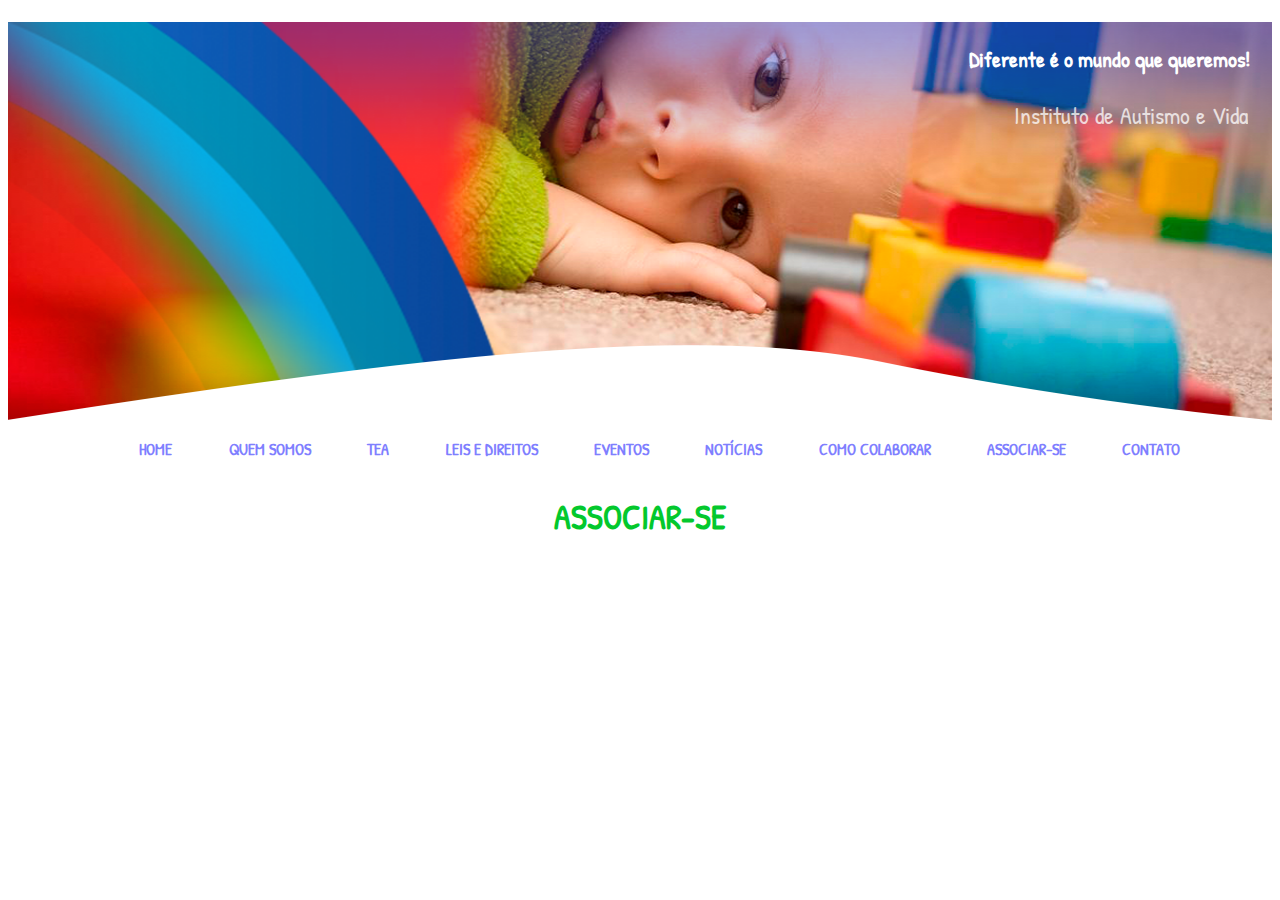
==== pages/associar-se.html @ b142e84f "adicionada estrutura de pastas ao projeto e página principal semi-finalizada" ====
<!DOCTYPE html>
<html lang="pt-br">

<head>
    <meta charset="UTF-8">
    <meta http-equiv="X-UA-Compatible" content="ie=edge">
    <meta name="application-name" content="SEO">
    <meta name="author" content="br.edu.ifms">
    <!-- <meta name="description" content="#"> -->
    <meta name="generator" content="Visual Studio Code">
    <meta name="keywords" content="TEA, Autismo, Criança, AFaP-TEA">
    <meta name="viewport" content="width=device-width, initial-scale=1.0">

    <link rel="icon" type="image/x-icon" href="./../img/favicon.ico">
    <link rel="stylesheet" type="text/css" href="./../css/reset.css">
    <link rel="stylesheet" type="text/css" href="./../css/index.css">

    <title>Associar-se – AFaP-TEA</title>
</head>

<body>
    <header>
        <h3>Diferente é o mundo que queremos!</h3>
        <p>Instituto de Autismo e Vida</p>
    </header>
    <nav class="container">
        <ul class="flex">
            <li><a href="./../index.html">Home</a></li>
            <li><a href="./quem-somos.html">Quem somos</a></li>
            <li><a href="./tea.html">TEA</a></li>
            <li><a href="./leis-e-direitos.html">Leis e direitos</a></li>
            <li><a href="./eventos.html">Eventos</a></li>
            <li><a href="./noticias.html">Notícias</a></li>
            <li><a href="./como-colaborar.html">Como colaborar</a></li>
            <li><a href="#">Associar-se</a></li> <!---->
            <li><a href="./contato.html">Contato</a></li>
        </ul>
    </nav>

    <main class="container">
        <h1>Associar-se</h1>
    </main>
</body>

</html>
---- css/index.css ----
@import url('https://fonts.googleapis.com/css?family=Patrick+Hand');

body {
	font-family: 'Patrick Hand', cursive;
	background-color: rgb(255, 255, 255);
}

header {
	background-image: url('./../img/crianca.png');
	background-repeat: no-repeat;
	background-position: center;
	background-size: 100% 100%;
	height: 25em;

	color: rgb(255, 255, 255);
	text-align: right;
	
	object-fit: cover;
}

h3 { font-size: 1.375em; }

header > p, h3 {
	position: relative;
	top: 1em;
	right: 1em;
}

.flex {
	display: flex;
	flex-wrap: wrap;
}

.flex > li {
	margin: auto;

	list-style-type: none;
	text-transform: uppercase;
	font-weight: bold;
}

a {
	text-decoration: none;
	color: #7f7fff;
}

.container {
	width: 90%;
	margin: auto;
}

h1 {
	margin: 1em;
	
	font-size: 2.125em;
	text-transform: uppercase;
	text-align: center;

	color: rgb(3, 200, 45);
}

.col-half {
	column-count: 2;
	column-span: all;
	/* MUDAR GAMBIARRA DEPOIS */
}

#crianca {
	border-radius: 2.5em;
}

p, q {
	font-size: 1.5em;
	opacity: 0.75;
	line-height: 1.25;
}

footer {
	margin-top: 1em;

	text-align: center;
	color: rgb(255, 255, 255);

	background-image: url('./../img/crianca2.png');
	background-repeat: no-repeat;
	background-position: center;
	background-size: 100% 100%;
	height: 13.4375em;
}

address {
	position: relative;
	top: 7em;

	font-size: 1.5em;
}
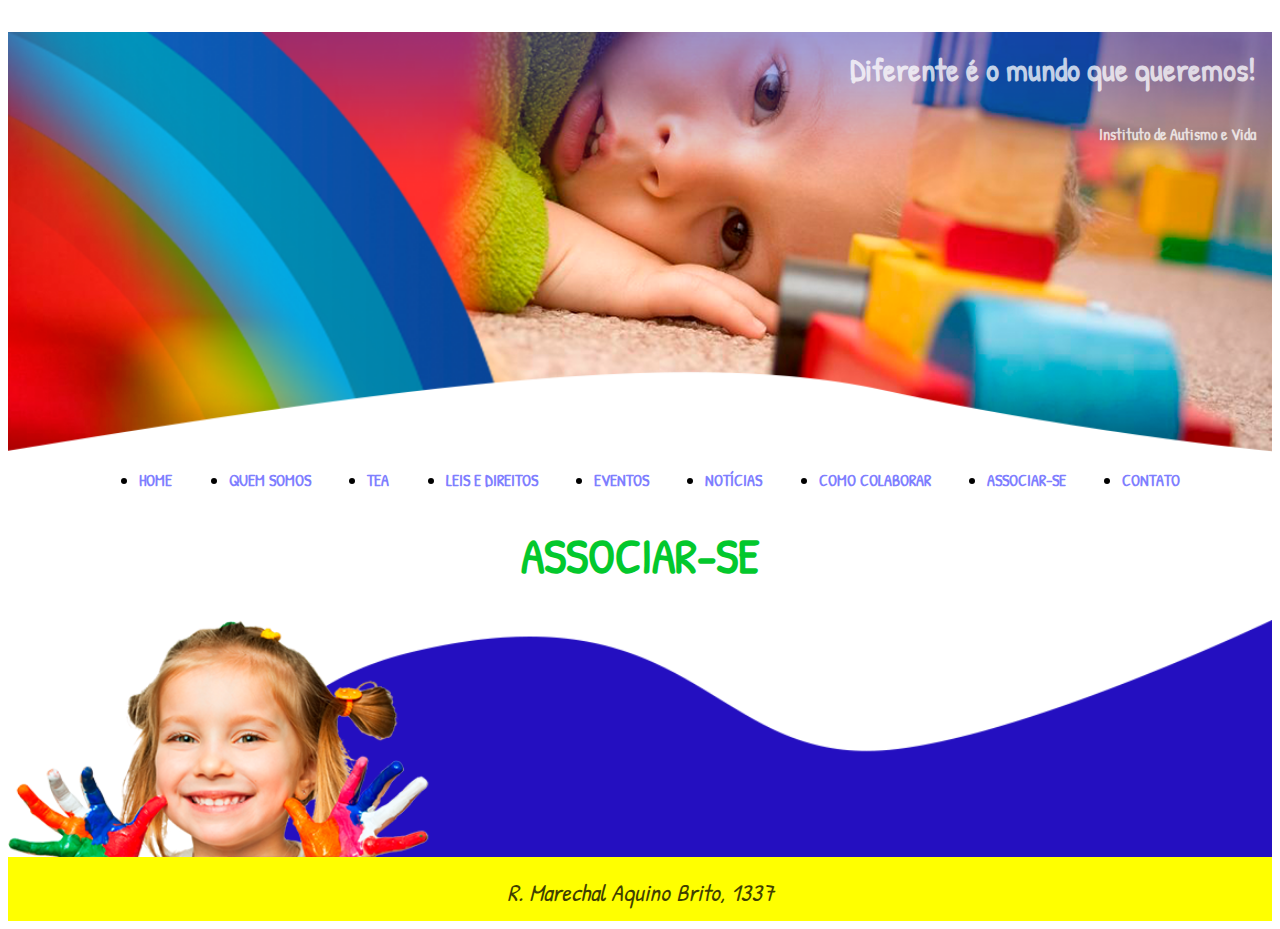
==== commit 5d127d2c: "header e footer responsivos" ====
--- a/pages/associar-se.html
+++ b/pages/associar-se.html
@@ -21,8 +21,9 @@
 <body>
     <header>
         <h3>Diferente é o mundo que queremos!</h3>
-        <p>Instituto de Autismo e Vida</p>
+        <h4>Instituto de Autismo e Vida</h4>
     </header>
+    
     <nav class="container">
         <ul class="flex">
             <li><a href="./../index.html">Home</a></li>
@@ -40,6 +41,14 @@
     <main class="container">
         <h1>Associar-se</h1>
     </main>
+
+    <footer>
+        <address>R. Marechal Aquino Brito, 1337</address>
+    </footer>
+
+    <div class="bkgd-ff0"></div>
+
+    <script language="javascript" src="./../js/index.js"></script>
 </body>
 
 </html>--- a/css/index.css
+++ b/css/index.css
@@ -1,96 +1,125 @@
 @import url('https://fonts.googleapis.com/css?family=Patrick+Hand');
-
-body {
-	font-family: 'Patrick Hand', cursive;
-	background-color: rgb(255, 255, 255);
-}
-
-header {
-	background-image: url('./../img/crianca.png');
-	background-repeat: no-repeat;
-	background-position: center;
-	background-size: 100% 100%;
-	height: 25em;
-
-	color: rgb(255, 255, 255);
-	text-align: right;
-	
-	object-fit: cover;
-}
-
-h3 { font-size: 1.375em; }
-
-header > p, h3 {
-	position: relative;
-	top: 1em;
-	right: 1em;
-}
-
-.flex {
-	display: flex;
-	flex-wrap: wrap;
-}
-
-.flex > li {
-	margin: auto;
-
-	list-style-type: none;
-	text-transform: uppercase;
-	font-weight: bold;
-}
-
-a {
-	text-decoration: none;
-	color: #7f7fff;
-}
 
 .container {
 	width: 90%;
 	margin: auto;
 }
 
+body {
+	font-family: 'Patrick Hand', cursive;
+}
+
+header {
+	background-image: url('./../img/crianca.png');
+	background-size: 100%;
+	height: 527px;
+}
+
+header > h3, h4 {
+	position: relative;
+	top: 16px;
+	right: 16px;
+
+	text-align: right;
+	color: white;
+	opacity: 0.75;
+}
+
+header > h3 { font-size: 32px; }
+
+header > h4 { font-size: 16px; }
+
+/* navbar */ 
+
+ul.flex {
+	display: flex;
+	flex-wrap: wrap;
+}
+
+ul.flex > li {
+	margin: auto;
+	
+	text-transform: uppercase;
+	font-weight: bold;
+}
+
+ul.flex > li > a {
+	text-decoration: none;
+	color: rgb(127, 127, 255);
+}
+
 h1 {
-	margin: 1em;
+	margin: 32px;
 	
-	font-size: 2.125em;
+	font-size: 48px;
 	text-transform: uppercase;
 	text-align: center;
-
 	color: rgb(3, 200, 45);
 }
 
-.col-half {
+/* acabou navbar */
+/* index */
+
+section.col-half {
 	column-count: 2;
 	column-span: all;
-	/* MUDAR GAMBIARRA DEPOIS */
 }
 
-#crianca {
-	border-radius: 2.5em;
+.redondo { border-radius: 24px; }
+
+section > p {
+	font-size: 24px;
+	text-indent: 64px;
 }
 
-p, q {
-	font-size: 1.5em;
-	opacity: 0.75;
-	line-height: 1.25;
+figure > figcaption { font-size: 16px; }
+
+.ul-default {
+	list-style-type: circle;
+	line-height: 1.5;
 }
 
-footer {
-	margin-top: 1em;
+.ul-default > li { font-size: 24px; }
 
-	text-align: center;
-	color: rgb(255, 255, 255);
-
-	background-image: url('./../img/crianca2.png');
-	background-repeat: no-repeat;
-	background-position: center;
-	background-size: 100% 100%;
-	height: 13.4375em;
+section > p,
+figure > figcaption,
+.ul-default > li {
+	color: black;
+	opacity: 0.75;
 }
 
-address {
+/* footer */
+
+footer {
+	background-image: url('./../img/crianca2.png');
+	background-size: 100%;
+	height: 296px;
+}
+
+footer > address {
 	position: relative;
-	top: 7em;
+	text-align: center;
+	top: 256px;
 
-	font-size: 1.5em;
-}+	font-size: 24px;
+	color: black;
+	opacity: 0.75;
+}
+
+/* acabou footer */
+
+.bkgd-ff0 {
+	background-color: #FF0;
+	height: 64px;
+	content: '&#8203;';
+}
+
+h2 {
+	font-size: 32px;
+	text-transform: uppercase;
+	
+	margin: 16px 0 16px 0;
+	color: rgb(127, 127, 255);
+}
+
+.clausto { margin: 32px 0 32px 0; }
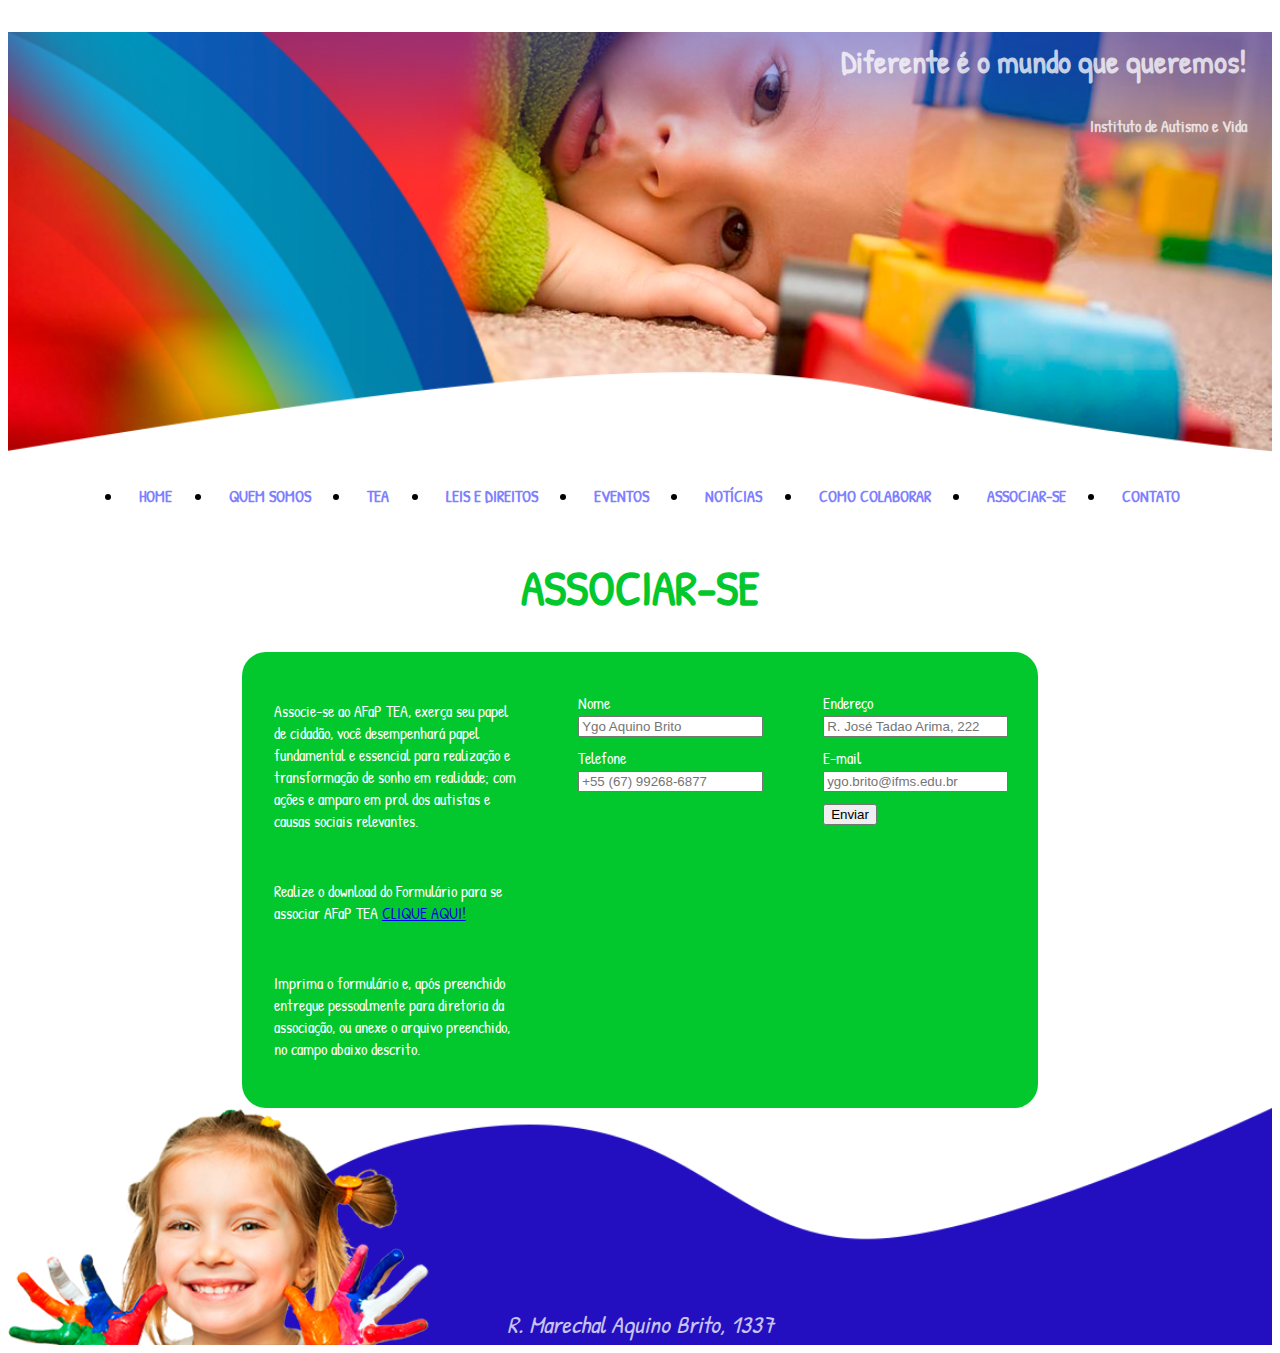
==== commit dde9d055: "Adicionado numero do Ygão" ====
--- a/pages/associar-se.html
+++ b/pages/associar-se.html
@@ -14,6 +14,7 @@
     <link rel="icon" type="image/x-icon" href="./../img/favicon.ico">
     <link rel="stylesheet" type="text/css" href="./../css/reset.css">
     <link rel="stylesheet" type="text/css" href="./../css/index.css">
+    <link rel="stylesheet" type="text/css" href="./../css/associar-se.css">
 
     <title>Associar-se – AFaP-TEA</title>
 </head>
@@ -23,7 +24,7 @@
         <h3>Diferente é o mundo que queremos!</h3>
         <h4>Instituto de Autismo e Vida</h4>
     </header>
-    
+
     <nav class="container">
         <ul class="flex">
             <li><a href="./../index.html">Home</a></li>
@@ -33,13 +34,57 @@
             <li><a href="./eventos.html">Eventos</a></li>
             <li><a href="./noticias.html">Notícias</a></li>
             <li><a href="./como-colaborar.html">Como colaborar</a></li>
-            <li><a href="#">Associar-se</a></li> <!---->
+            <li><a href="#">Associar-se</a></li>
+            <!---->
             <li><a href="./contato.html">Contato</a></li>
         </ul>
     </nav>
 
     <main class="container">
         <h1>Associar-se</h1>
+
+        <form action="#" method="POST" class="form centralizado redondo">
+            <div class="legend">
+                <p>Associe-se ao AFaP TEA, exerça seu papel de cidadão, você desempenhará papel fundamental e essencial
+                    para realização e transformação de sonho em realidade; com ações e amparo em prol dos autistas e
+                    causas sociais relevantes.</p>
+
+                <p>Realize o download do Formulário para se associar AFaP TEA <a target="_blank"
+                        href="https://i.imgur.com/jw4nHia.jpg">CLIQUE AQUI!</a></p>
+
+                <p>Imprima o formulário e, após preenchido entregue pessoalmente para diretoria da associação,
+                    ou anexe o arquivo preenchido, no campo abaixo descrito.</p>
+            </div>
+
+            <div class="section">
+                <div class="control-group">
+                    <label class="control-label">Nome</label>
+                    <input type="text" name="nome" id="nome" placeholder="Ygo Aquino Brito" />
+                </div>
+
+                <div class="control-group">
+                    <label class="control-label">Telefone</label>
+                    <input type="text" name="telefone" id="telefone" placeholder="+55 (67) 99268-6877" />
+                </div>
+            </div>
+
+            <div class="section">
+                <div class="control-group">
+                    <label class="control-label">Endereço</label>
+                    <input type="text" name="endereco" id="endereco" placeholder="R. José Tadao Arima, 222" />
+                </div>
+
+                <div class="control-group">
+                    <label class="control-label">E-mail</label>
+                    <input type="email" name="email" id="email" placeholder="ygo.brito@ifms.edu.br" />
+                </div>
+
+                <div class="control-group">
+                    <input type="submit" value="Enviar">
+                </div>
+            </div>
+        </form>
+
     </main>
 
     <footer>
@@ -48,7 +93,24 @@
 
     <div class="bkgd-ff0"></div>
 
+    <script language="javascript">
+        var form = document.querySelector('form');
+
+        form.onsubmit = function (e) {
+            e.preventDefault();
+
+            var dados = [
+                e.target.nome.value,
+                e.target.endereco.value,
+                e.target.telefone.value,
+                e.target.email.value,
+            ];
+
+            console.log(dados);
+        }
+    </script>
+
     <script language="javascript" src="./../js/index.js"></script>
 </body>
 
-</html>+</html>
--- a/css/index.css
+++ b/css/index.css
@@ -12,13 +12,12 @@
 header {
 	background-image: url('./../img/crianca.png');
 	background-size: 100%;
-	height: 527px;
 }
 
 header > h3, h4 {
 	position: relative;
-	top: 16px;
-	right: 16px;
+	top: 2%;
+	right: 2%;
 
 	text-align: right;
 	color: white;
@@ -31,19 +30,19 @@
 
 /* navbar */ 
 
-ul.flex {
+.flex {
 	display: flex;
 	flex-wrap: wrap;
 }
 
 ul.flex > li {
 	margin: auto;
-	
-	text-transform: uppercase;
-	font-weight: bold;
+	padding: 16px;
 }
 
 ul.flex > li > a {
+	text-transform: uppercase;
+	font-weight: bold;
 	text-decoration: none;
 	color: rgb(127, 127, 255);
 }
@@ -65,25 +64,46 @@
 	column-span: all;
 }
 
+.img-padrao { width: 100%; }
+
+.img-container { width: 90%; }
+
+.img-metade { width: 50%; }
+
 .redondo { border-radius: 24px; }
 
+.centralizado {
+	display: block;
+	margin: auto;
+}
+
+.ul-default { list-style-type: circle; }
+
+.ul-undotted { list-style-type: none; }
+
+.ul-default,
+.ul-undotted { line-height: 1.5; }
+
+.ul-undotted > li,
+.ul-default > li,
+section > label,
+section > p,
+cite { font-size: 24px; }
+
 section > p {
-	font-size: 24px;
 	text-indent: 64px;
+	padding: 8px 0 8px 0;
 }
 
 figure > figcaption { font-size: 16px; }
 
-.ul-default {
-	list-style-type: circle;
-	line-height: 1.5;
-}
-
-.ul-default > li { font-size: 24px; }
-
+figure > figcaption,
+section > label,
 section > p,
-figure > figcaption,
-.ul-default > li {
+cite,
+dl,
+.ul-default > li,
+.ul-undotted > li {
 	color: black;
 	opacity: 0.75;
 }
@@ -93,26 +113,21 @@
 footer {
 	background-image: url('./../img/crianca2.png');
 	background-size: 100%;
-	height: 296px;
 }
 
 footer > address {
 	position: relative;
 	text-align: center;
-	top: 256px;
+	top: 84%;
 
 	font-size: 24px;
-	color: black;
+	color: white;
 	opacity: 0.75;
 }
 
 /* acabou footer */
 
-.bkgd-ff0 {
-	background-color: #FF0;
-	height: 64px;
-	content: '&#8203;';
-}
+.bkgd-ff0 { background-color: #FF0; }
 
 h2 {
 	font-size: 32px;
@@ -123,3 +138,40 @@
 }
 
 .clausto { margin: 32px 0 32px 0; }
+
+.justify { text-align: justify; }
+
+cite {
+	position: relative;
+	left: 84%;
+}
+
+.a-none { text-decoration: none; }
+
+
+.form {
+  display: flex;
+  width: 70%;
+  background-color: rgb(3, 200, 45);;
+  color: #FFF;
+}
+
+.form > .legend,
+.form > .legend > p {
+	padding: 16px;
+}
+
+.form .section {
+  flex-grow: 1;
+  flex-direction: column;
+  padding: 30px;
+}
+
+.form .section .control-group {
+  margin-top: 10px;
+}
+
+.form .section .control-group .control-label {
+  display: block;
+  width: 100%;
+}
